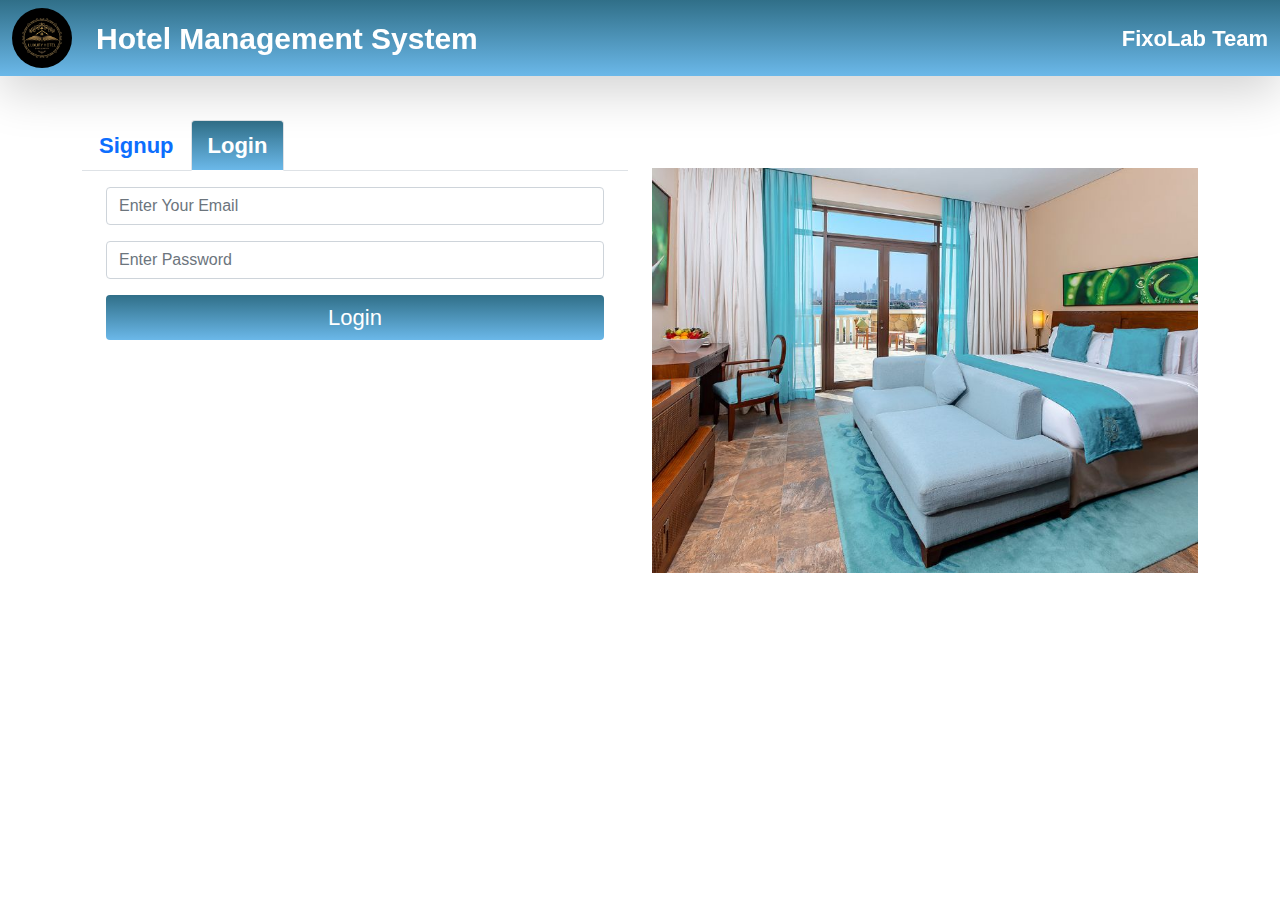
==== index.html @ 9b78d36b "first commit" ====
<!DOCTYPE html>
<html lang="en">
  <head>
    <meta charset="UTF-8" />
    <meta name="viewport" content="width=device-width, initial-scale=1.0" />
    <link
      rel="stylesheet"
      href="https://cdnjs.cloudflare.com/ajax/libs/font-awesome/6.7.2/css/all.min.css"
    />
    <!-- ========== index css ========== -->
    <link rel="stylesheet" href="./CSS/index.css" />
    <!-- ========== bootstrap css ========== -->
    <link rel="stylesheet" href="./CSS/bootstrap.css" />
    <!-- ========== animate css ========== -->
    <link rel="stylesheet" href="./CSS/animate.css" />
    <!-- ========== fontAwesome css ========== -->
    <link rel="stylesheet" href="./CSS/fontAwesome.css" />
    <title>HOTEL</title>
  </head>
  <body>
    <nav
      class="navbar navbar-expand-md bg-light shadow-lg fixed-top navbar-light"
    >
      <div class="container-fluid">
        <img src="./img/image1.webp" class="rounded-circle" width="60" alt="" />
        <a href="#" class="mx-4 text-white navbar-brand">
          Hotel Management System
        </a>
        <button
          class="navbar-toggler"
          data-bs-toggle="collapse"
          data-bs-targer="#myMenu"
        >
          <span class="navbar-toggler-icon"></span>
        </button>
        <div class="navbar-collapse collapse" id="myMenu">
          <ul class="navbar-nav w-100 justify-content-end">
            <li class="nav-item fw-bold text-white">FixoLab Team</li>
          </ul>
        </div>
      </div>
    </nav>

    <br /><br /><br />
    <div class="container pt-5 pb-5">
      <div class="row">
        <div class="col-md-6">
          <!-- nav tab -->
          <ul class="nav nav-tabs">
            <li class="nav-item">
              <a href="#signup" class="nav-link" data-bs-toggle="tab">
                Signup
              </a>
            </li>
            <li class="nav-item">
              <a href="#login" class="nav-link active" data-bs-toggle="tab">
                Login
              </a>
            </li>
          </ul>
          <!-- nav panes -->
          <div class="tab-content">
            <div class="tab-pane container mt-3" id="signup">
                <img src="./img/singnup.jpg" class="w-25 mb-2" alt="">
                <form class="reg-form">
                    <input required name="fullname" type="text" placeholder="Fullname" class="mb-3 form-control">
                    <input required name="hotelName" type="text" placeholder="Hotel Name" class="mb-3 form-control">
                    <input required name="totalRoom" type="number" placeholder="No Of Hotels Room" class="mb-3 form-control">
                    <input required name="mobile" type="number" placeholder="Enter Mobile No" class="mb-3 form-control">
                    <input required name="email" type="email" placeholder="Enter Your Email" class="mb-3 form-control">
                    <input required name="password" type="password" placeholder="Enter Password" class="mb-3 form-control">
                    <button type="submit" class="btn btn-primary w-100">Register</button>
                </form>
            </div>
            <div class="tab-pane active container mt-3" id="login">
                <!-- <img src="./img/singnup.jpg" class="w-25" alt=""> -->
                <form class="login-form">
                    <input type="email" placeholder="Enter Your Email" class="mb-3 form-control">
                    <input type="password" placeholder="Enter Password" class="mb-3 form-control">
                    <button type="submit" class="btn btn-primary w-100">Login</button>
                </form>
            </div>
          </div>
        </div>
        <div class="d-flex justify-content-center align-items-center col-md-6 mt-5">
            <img src="./img/bed-image.jpg" class="w-100" alt="">
        </div>
      </div>
    </div>

    <!-- ========== bootstrap js ========== -->
    <script src="./js/bootstrap.js"></script>
    <!-- ========== sweetalert js ========== -->
    <script src="./js/sweetalert.js"></script>
    <!-- ========== index js ========== -->
    <script src="./js/index.js"></script>
  </body>
</html>
---- CSS/index.css ----
*{
    padding: 0;
    margin: 0;
    box-sizing: border-box;
    font-family: sans-serif;
}
.navbar {
    background-image: linear-gradient(#306f88, #6bb8e9);
}
.navbar-brand {
    font-size: 30px !important;
    font-weight: bold;
}
.nav-item {
    font-size: 22px !important;
    font-weight: bold;
}
.btn {
    background-image: linear-gradient(#306f88, #6bb8e9);
    border: none !important;
    box-shadow: none !important;
    font-size: 22px !important;
}
.nav-tabs .nav-link.active {
    background-image: linear-gradient(#306f88, #6bb8e9);
    color: #fff !important;
}
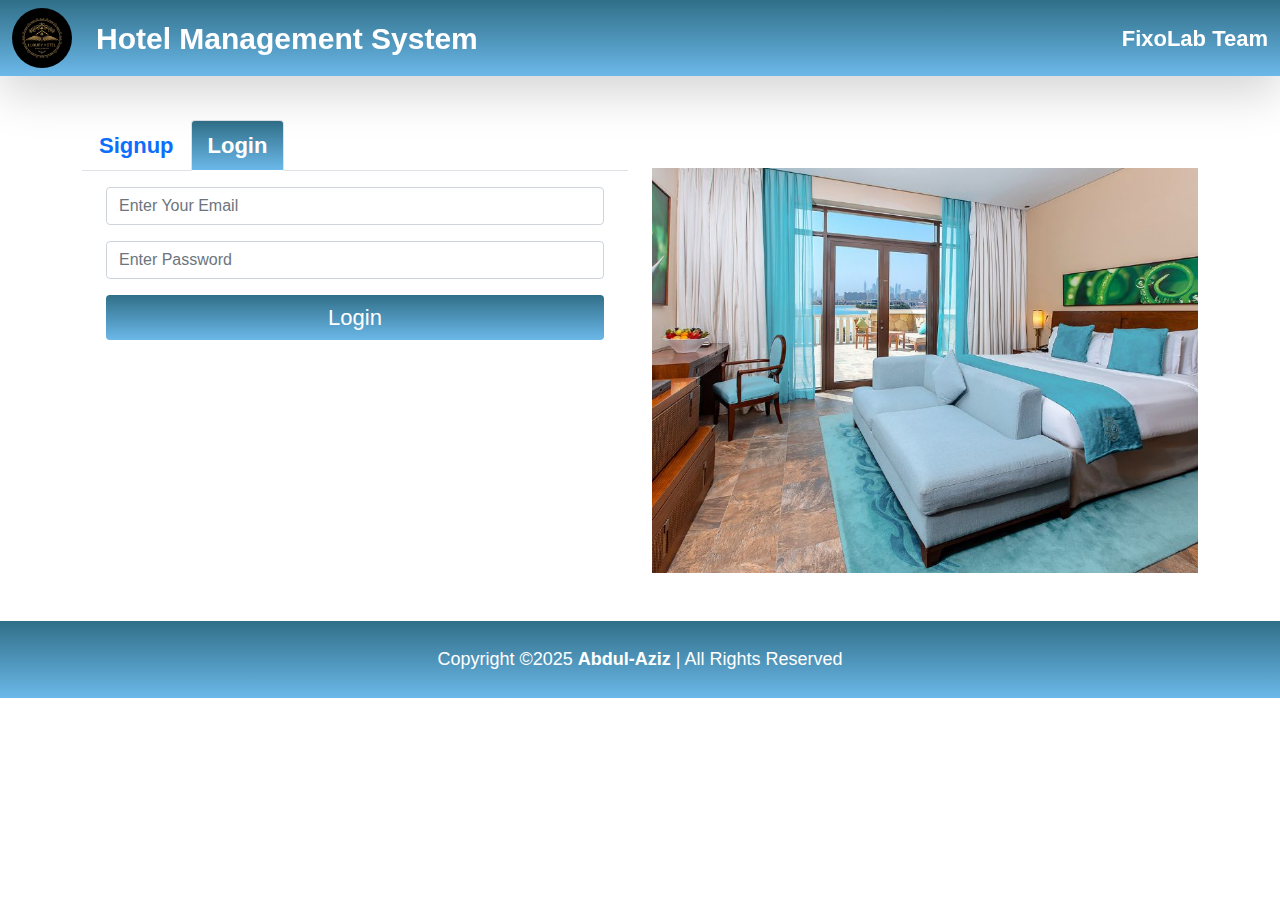
==== commit d2eb411c: "udpate" ====
--- a/index.html
+++ b/index.html
@@ -87,7 +87,11 @@
         </div>
       </div>
     </div>
-
+    <footer class="footers">
+      <div>
+        <p>Copyright ©2025 <b>Abdul-Aziz</b> | All Rights Reserved</p>
+      </div>
+    </footer>
     <!-- ========== bootstrap js ========== -->
     <script src="./js/bootstrap.js"></script>
     <!-- ========== sweetalert js ========== -->
--- a/CSS/index.css
+++ b/CSS/index.css
@@ -24,4 +24,15 @@
 .nav-tabs .nav-link.active {
     background-image: linear-gradient(#306f88, #6bb8e9);
     color: #fff !important;
-}+}
+.footers {
+    background-image: linear-gradient(#306f88, #6bb8e9);
+    text-align: center;
+    color: #fff;
+    padding: 25px 0px;
+}
+.footers p {
+    font-size: 18px;
+    font-weight: 500;
+    margin: 0;
+}
